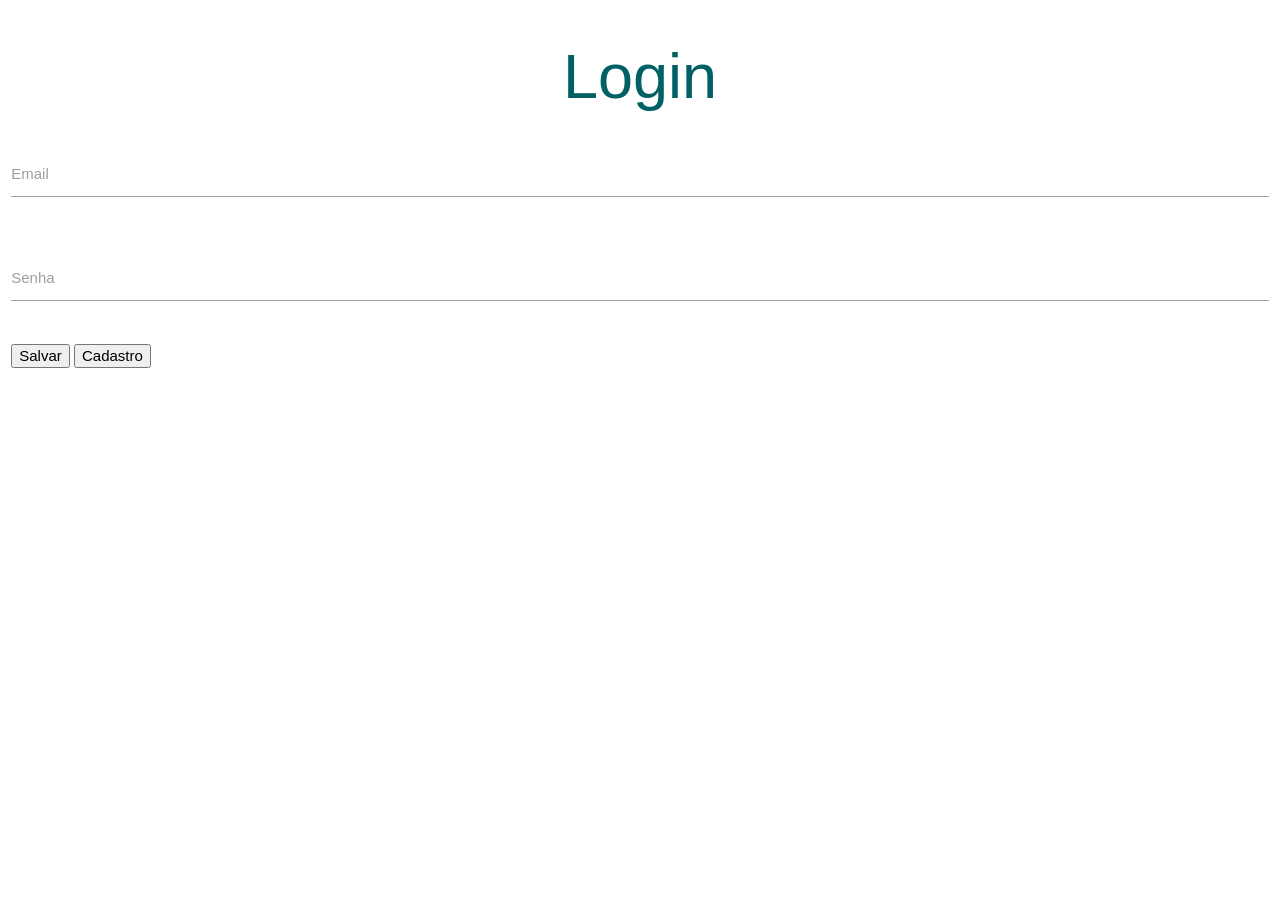
==== login.html @ 2ef568f7 "Add files via upload" ====
<!DOCTYPE html>
<html lang="en">
<head>
    <meta charset="UTF-8">
    <meta http-equiv="X-UA-Compatible" content="IE=edge">
    <meta name="viewport" content="width=device-width, initial-scale=1.0">
    <link rel="stylesheet" href="css/materialize.css">
    <link rel="stylesheet" href="css/materialize.min.css">
    <title>Login</title>
</head>
<body>
    <h1 class="h1"> Login </h1>
    <div class="row">
        <form id="dataForm" class="col s12">
            <div class="row">
                <div class="input-field col s12">
                    <input id="email" type="email" class="validate">
                    <label for="email" class="active">Email</label>
                </div>
            </div>
            <div class="row">
                <div class="input-field col s12">
                    <input id="password" type="password" class="validate">
                    <label for="password" class="active">Senha</label>
                </div>
            </div>
            <input type="submit" value="Salvar">
            <button type="button" src="index.html">Cadastro</button>
        </form>
    </div>
    <script src="js/materialize.js"></script>
    <script src="js/materialize.min.js"></script>
    <script>
        document.getElementById("dataForm").addEventListener("submit", function(event) {
            event.preventDefault();
            
            var email = document.getElementById("email").value;
            var senha = document.getElementById("password").value;
            
            localStorage.setItem("email", email);
            localStorage.setItem("password", senha);
            
            sessionStorage.setItem("email", email);
            sessionStorage.setItem("password", senha);
            
            alert("Dados salvos com sucesso!");
            document.getElementById("dataForm").reset();
        });
        
        document.getElementById("email").value = localStorage.getItem("email") || "";
        document.getElementById("password").value = localStorage.getItem("password") || "";
    </script>
</body>
</html>
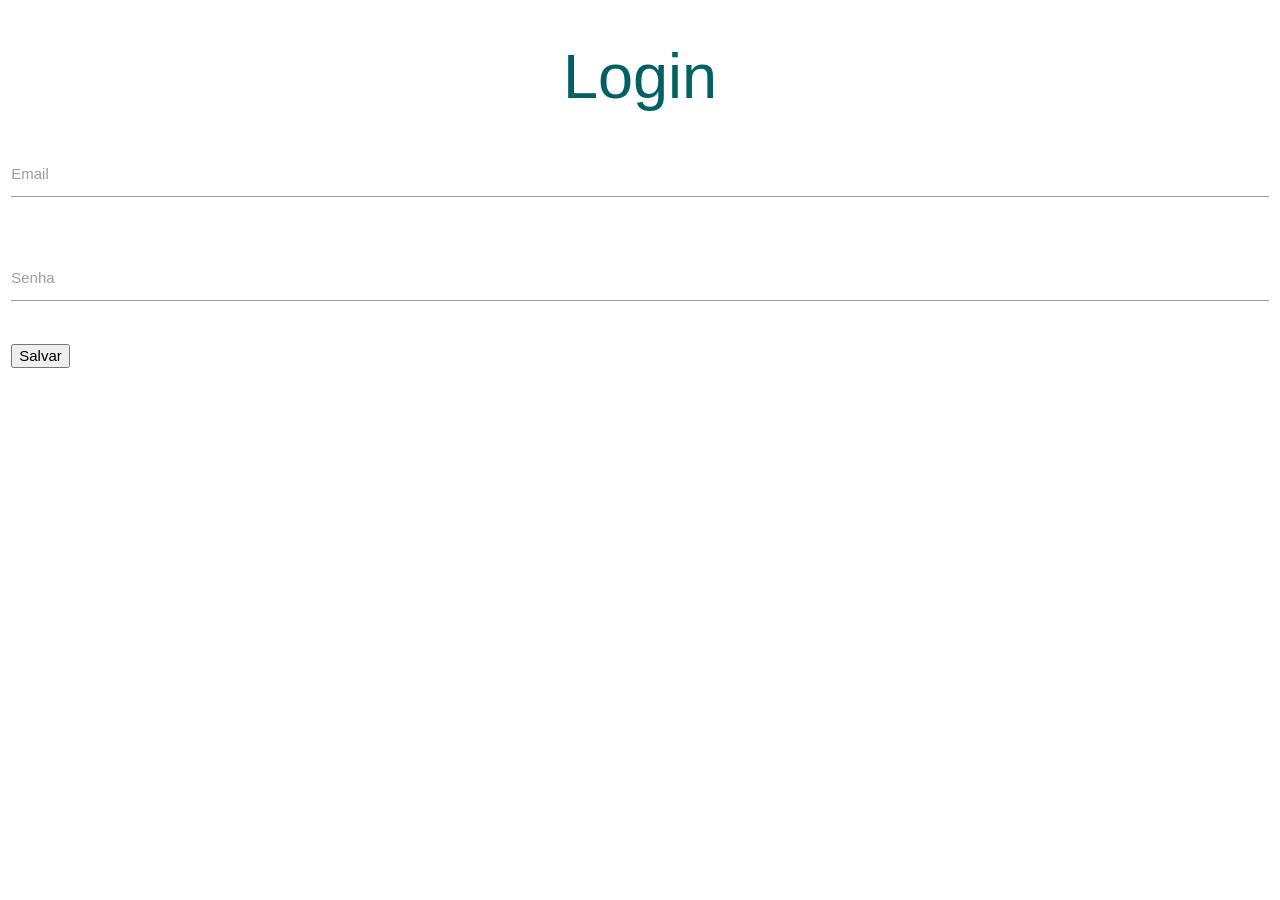
==== commit d2e097c1: "Add files via upload" ====
--- a/login.html
+++ b/login.html
@@ -11,7 +11,7 @@
 <body>
     <h1 class="h1"> Login </h1>
     <div class="row">
-        <form id="dataForm" class="col s12">
+        <form id="loginForm" class="col s12">
             <div class="row">
                 <div class="input-field col s12">
                     <input id="email" type="email" class="validate">
@@ -24,16 +24,22 @@
                     <label for="password" class="active">Senha</label>
                 </div>
             </div>
-            <input type="submit" value="Salvar">
-            <button type="button" src="index.html">Cadastro</button>
+            <input id="button" type="submit" value="Salvar">
+           
         </form>
     </div>
     <script src="js/materialize.js"></script>
     <script src="js/materialize.min.js"></script>
     <script>
-        document.getElementById("dataForm").addEventListener("submit", function(event) {
+        document.getElementById("loginForm").addEventListener("submit", function(event) {
             event.preventDefault();
-            
+            document.getElementById("button").addEventListener("click", function() {
+            // Especifique o URL da página para a qual deseja redirecionar o usuário
+            var onclick = "pagina.html"; // Substitua pelo URL desejado
+
+            // Redirecionar para a página especificada
+            window.location.href = url;
+        });
             var email = document.getElementById("email").value;
             var senha = document.getElementById("password").value;
             
@@ -44,7 +50,7 @@
             sessionStorage.setItem("password", senha);
             
             alert("Dados salvos com sucesso!");
-            document.getElementById("dataForm").reset();
+            document.getElementById("loginForm").reset();
         });
         
         document.getElementById("email").value = localStorage.getItem("email") || "";
